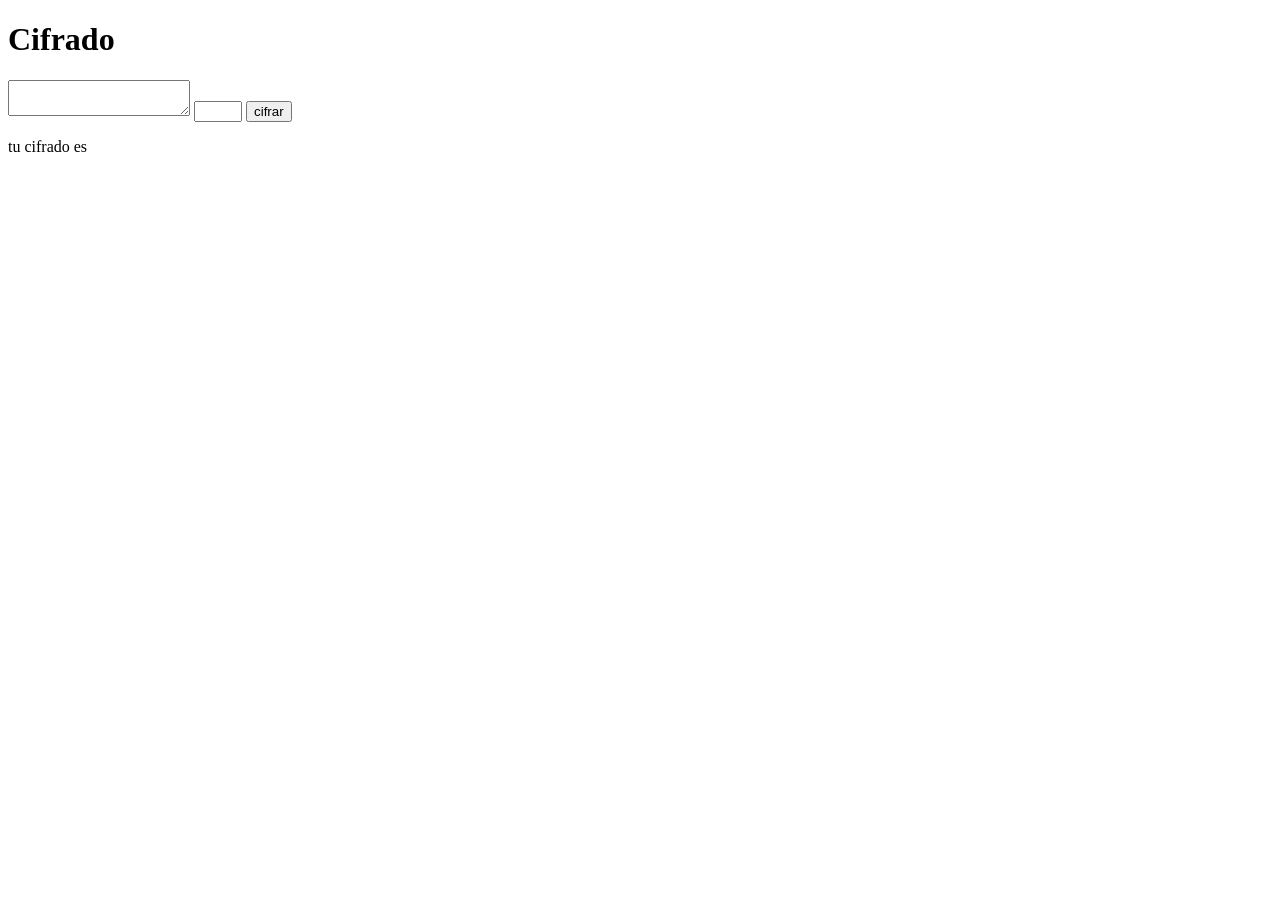
==== src/index.html @ 65b1256c "se modificaron los html, js y cipher con el sifrado funcionando" ====
<!DOCTYPE html>
<html>
  <head>
    <meta charset="utf-8">
    <title>Caesar Cipher</title>
    <link rel="stylesheet" href="style.css" />
  </head>
  <body>
    <div id="root">
      <h1>Cifrado</h1>
      <textarea id="texto"></textarea>
      <input type="number" min="0" max="34" id="numero">
      <button type="button" name="boton" id="boton" >cifrar</button>
      <p id="resultado">tu cifrado es</p>

    </div>
    <script src="cipher.js"></script>
    <script src="index.js"></script>
  </body>
</html>
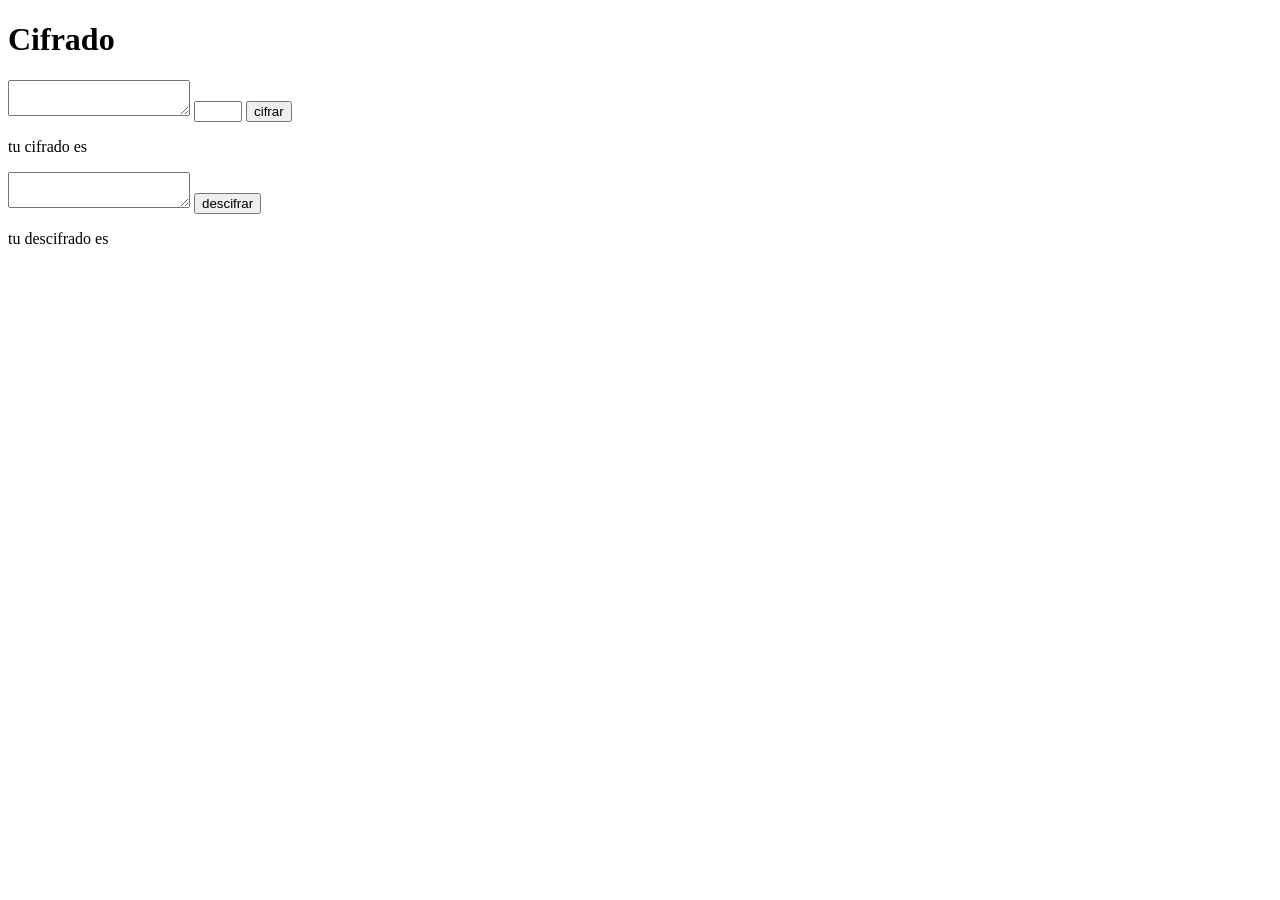
==== commit 01f04e9a: "cifrado corriendo" ====
--- a/src/index.html
+++ b/src/index.html
@@ -12,6 +12,9 @@
       <input type="number" min="0" max="34" id="numero">
       <button type="button" name="boton" id="boton" >cifrar</button>
       <p id="resultado">tu cifrado es</p>
+      <textarea id="textoadescifrar"></textarea>
+      <button type="buttondesc" name="botondescifrar" id="botondescifrar" >descifrar</button>
+      <p id="resultadodescifrado">tu descifrado es</p>
 
     </div>
     <script src="cipher.js"></script>
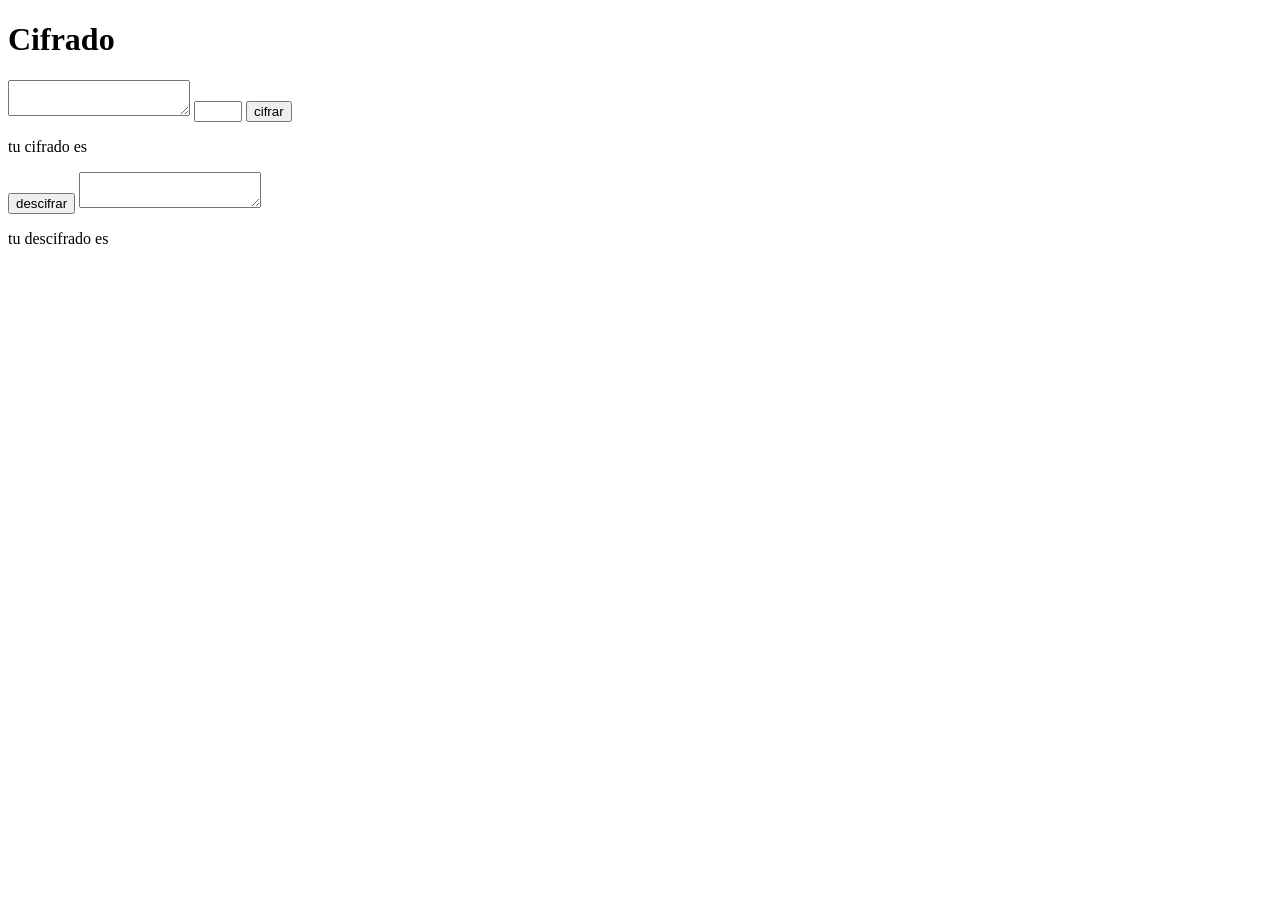
==== commit d049e37e: "ya cifra y descifra" ====
--- a/src/index.html
+++ b/src/index.html
@@ -12,9 +12,9 @@
       <input type="number" min="0" max="34" id="numero">
       <button type="button" name="boton" id="boton" >cifrar</button>
       <p id="resultado">tu cifrado es</p>
-      <textarea id="textoadescifrar"></textarea>
-      <button type="buttondesc" name="botondescifrar" id="botondescifrar" >descifrar</button>
-      <p id="resultadodescifrado">tu descifrado es</p>
+      <button type="button" name="botonde" id="botonde" >descifrar</button>
+      <textarea id="textode"></textarea>
+      <p id="descifrado">tu descifrado es</p>
 
     </div>
     <script src="cipher.js"></script>
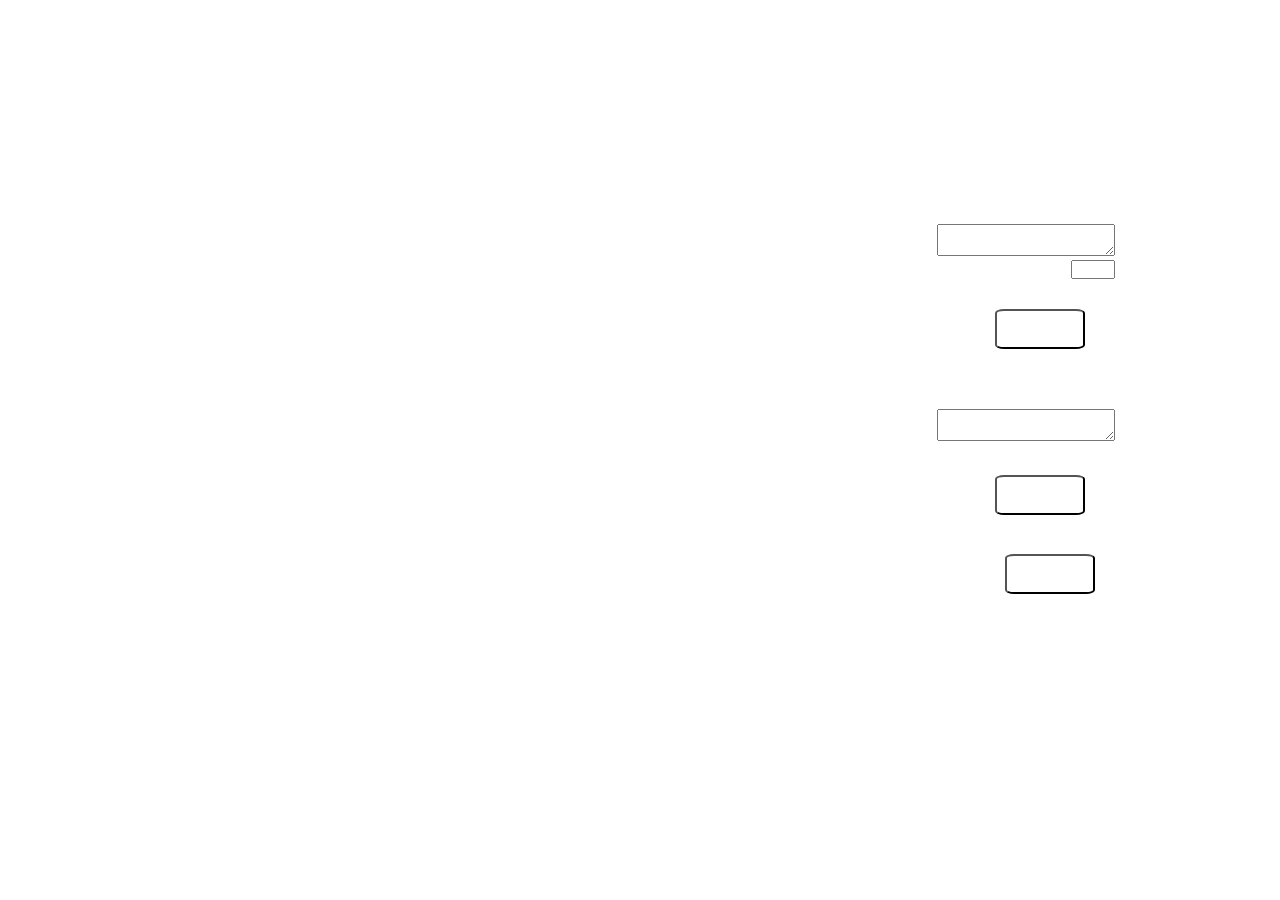
==== commit d99e60bc: "subo css y html actual" ====
--- a/src/index.html
+++ b/src/index.html
@@ -7,14 +7,27 @@
   </head>
   <body>
     <div id="root">
-      <h1>Cifrado</h1>
+       
+     <div id="encabezado">Pide ayuda de forma segura</></div></div>
+     <div id= "subtitle"> Si necesitas pedir ayuda pero temes que te descubran, aqui puedes cifrar y descifrar texto para compartirlo con alguien de confianza </div>
+     <div id= "subtitletwo">Solo ingresa el texto en el recuadro y selecciona los numeros a desplazar el cifrado </div>
+
+       <div id="primercuadro">
       <textarea id="texto"></textarea>
-      <input type="number" min="0" max="34" id="numero">
-      <button type="button" name="boton" id="boton" >cifrar</button>
-      <p id="resultado">tu cifrado es</p>
-      <button type="button" name="botonde" id="botonde" >descifrar</button>
+      <p> <input type="number" min="0" max="34" id="numero">
+      <p> <button class="boton" type="button" name="boton" id="boton" >cifrar</button></p>
+         <div id="resultado"></div></div>
+    <div id="segundocuadro">
       <textarea id="textode"></textarea>
-      <p id="descifrado">tu descifrado es</p>
+      <p>
+        <button class="boton" type="button" name="botonde" id="botonde"  >descifrar</button> </p>
+      <div id="descifrado"></div>
+      </div>
+        <p>
+        <div id="tercercuadro">
+      <button class="boton" type="button" name="recargar" id="reload" onclick="document.location.reload();">
+          recargar</div>
+
 
     </div>
     <script src="cipher.js"></script>
--- a/src/style.css
+++ b/src/style.css
@@ -0,0 +1,101 @@
+@import url('https://fonts.googleapis.com/css?family=Anton');
+@import url('https://fonts.googleapis.com/css?family=Josefin+Sans');
+*{
+  padding: 0;
+  margin : 0;
+  box-sizing: border-box;
+
+}
+body{
+   background-position: center;
+   background-size: cover;
+
+   height: 100vh;
+   background-image: url("http://i68.tinypic.com/2zyfq7r.jpg");
+}
+
+#subtitle{
+  font-family: 'Anton';
+  letter-spacing: 0.1em;
+  font-size:25px;
+  color: white;
+  align: left;
+  width: 1200px;
+  margin:20px;
+  text-align: 90px;
+  }
+#subtitletwo{
+  font-family: 'Anton';
+  letter-spacing: 0.1em;
+  font-size:15px;
+  color: white;
+  align: left;
+  width: 1200px;
+  margin:20px;
+  text-align: 90px;
+  text-align: right;
+  top:30px;
+  left:190px;
+  }
+
+   
+#encabezado{
+  width: 100%;/*da ancho*/
+  margin:0 auto;/*centra contenido*/
+  font-size:25px;
+  text-align: center;
+  color: white;
+  font-family:'Anton';
+}
+#resultado{
+      color: white; 
+  font-family:'Anton';
+  font-size:25px;}
+#descifrado{
+      color: white; 
+      font-family: Josefin+Sans;
+      font-size:25px;
+}
+.boton {
+  background: transparent;
+  width: 90px;
+  height: 40px;
+  border-radius: 10%;
+  border: 20%;
+  text-align: center;
+  margin: 30px;
+  color: white; 
+  font-family: Josefin+Sans;
+  font-size:15px;
+}
+.boton:hover{
+background-color: pink;
+}
+#primercuadro{
+  position: relative; 
+  width:905px;
+  height: 45px;
+  margin:20px;
+  text-align: right;
+  top:30px;
+  left:190px;
+  }
+
+#segundocuadro{
+  position: relative; 
+  width:905px;
+  height: 45px;
+  margin:20px;
+  text-align: right;
+  top:150px;
+  left:190px;
+  }
+#tercercuadro{
+  position: relative; 
+  width:905px;
+  height: 45px;
+  margin:20px;
+  text-align: right;
+  top:200px;
+  left:200px;
+  }
